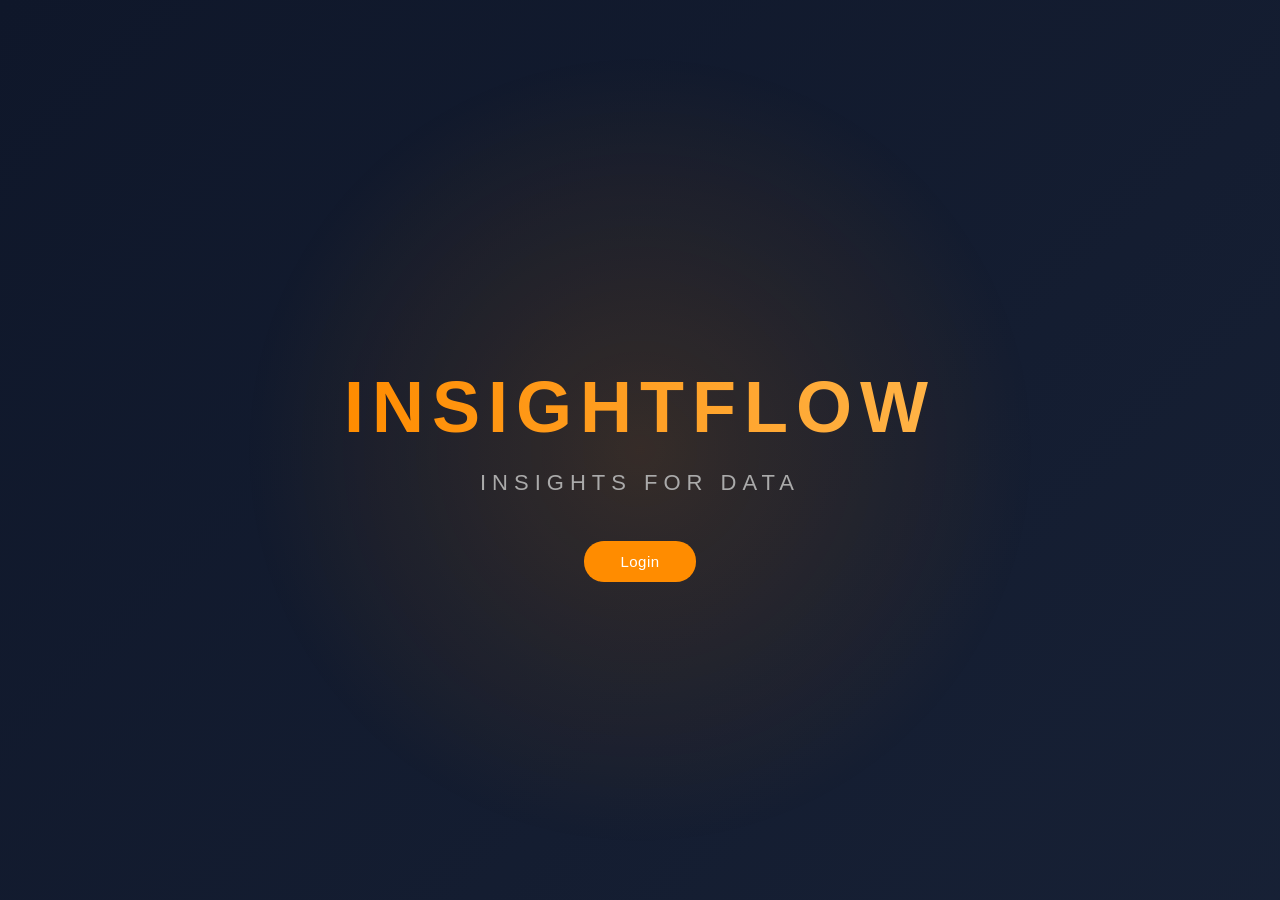
==== index.html @ 5448a699 "Intial InsightFlow project" ====
<!DOCTYPE html>
<html lang="en">

<head>
<meta charset="UTF-8">
<title>InsightFlow</title>
<link rel="stylesheet" href="style.css">
</head>

<body>

<!-- Background Logo -->
<div class="home">

<div class="text-section">

<h1 class="title">INSIGHTFLOW</h1>

<p class="tagline">INSIGHTS FOR DATA</p>
<button class="start-btn" onclick="goDashboard()">
Login
</button>

</div>

</div>

<script src="script.js"></script>

</body>
</html>
---- style.css ----
body{
margin:0;
font-family:Arial, Helvetica, sans-serif;
background:linear-gradient(135deg,#0f172a,#1f2a40,#0f172a);
background-size:400% 400%;
animation:bgMove 12s infinite;
color:white;
overflow-y:auto;
}


.container{
display:flex;
height:100vh;
}

.sidebar{
width:250px;
background:#1f2a40;
color:white;
padding:20px;
}

.sidebar h2{
text-align:center;
}

.sidebar ul{
list-style:none;
padding:0;
}

.sidebar ul li{
padding:10px;
margin:10px 0;
background:#2f3e5e;
cursor:pointer;
}

.sidebar ul li:hover{
background:#3f5278;
}

.main{
flex:1;
padding:30px;
overflow:auto;
}

.card{
background:white;
padding:20px;
margin-bottom:20px;
border-radius:10px;
box-shadow:0 2px 10px rgba(0,0,0,0.1);
}

button{
padding:10px 20px;
border:none;
background:#4CAF50;
color:white;
cursor:pointer;
border-radius:5px;
}

button:hover{
background:#45a049;
}

table{
width:100%;
border-collapse:collapse;
margin-top:10px;
}

table th, table td{
border:1px solid #ddd;
padding:8px;
}

.dark-mode{
background:#121212;
color:white;
}

.dark-mode .card{
background:#1e1e1e;
}

.dark-mode table{
color:white;
}
/* WELCOME PAGE */

.welcome-container{
height:100vh;
display:flex;
flex-direction:column;
justify-content:center;
align-items:center;
text-align:center;
background:linear-gradient(135deg,#4CAF50,#2196F3);
color:white;
}

.welcome-container h1{
font-size:50px;
margin-bottom:20px;
}

.welcome-container p{
font-size:20px;
margin-bottom:30px;
}
/* Landing Page */
body{
margin:0;
background:black;
font-family:Arial, Helvetica, sans-serif;
color:white;
overflow:hidden;
}

/* background logo */

.bg-logo{
position:fixed;
top:50%;
left:50%;
transform:translate(-50%,-50%);
width:700px;
height:700px;
background:url("logo.png") no-repeat center;
background-size:contain;
opacity:0.06;
z-index:0;
animation:floatLogo 12s infinite ease-in-out;
}

/* logo animation */

@keyframes floatLogo{

0%{ transform:translate(-50%,-50%) scale(1); }

50%{ transform:translate(-50%,-48%) scale(1.05); }

100%{ transform:translate(-50%,-50%) scale(1); }

}
/* center layout */
.home{
height:100vh;
display:flex;
justify-content:center;
align-items:center;
text-align:center;
position:relative;
z-index:2;
}
/* text animation when page loads */

.text-section{
animation:fadeIn 2s ease;
}

@keyframes fadeIn{

from{
opacity:0;
transform:translateY(30px);
}

to{
opacity:1;
transform:translateY(0);
}
}
/* title */
.title{
font-size:72px;
letter-spacing:8px;
background:linear-gradient(90deg,#ff8c00,#ffb347,#ff8c00);
background-size:200% auto;
-webkit-background-clip:text;
-webkit-text-fill-color:transparent;
animation:gradientMove 6s linear infinite;
margin-bottom:10px;
}

@keyframes gradientMove{
0%{
background-position:0% center;
}
100%{
background-position:200% center;
}
}
/* subtitle */
.tagline{
font-size:22px;
letter-spacing:6px;
color:#aaaaaa;
margin-bottom:10px;
}

/* author */

.author{
font-weight:300;
color:#cccccc;
margin-bottom:35px;
}

/* dashboard button */
.start-btn{
margin-top:35px;
padding:12px 36px;
font-size:15px;
font-weight:500;
background:#ff8c00;
color:white;
border:none;
border-radius:20px;
cursor:pointer;
transition:all 0.3s ease;
letter-spacing:0.5px;
}

/* hover */

.start-btn:hover{
background:#ffa733;
box-shadow:0 6px 18px rgba(255,140,0,0.4);
transform:translateY(-2px);
}

/* click */

.start-btn:active{
transform:translateY(0);
box-shadow:none;
}
/* click ripple animation */
body::before{
content:"";
position:fixed;
top:50%;
left:50%;
transform:translate(-50%,-50%);
width:800px;
height:800px;
background:radial-gradient(circle,rgba(255,140,0,0.15),transparent 70%);
z-index:0;
}
/* ACCOUNT PAGE */
/* dashboard page*/
/* KPI SECTION */

/* TOP BAR */
/* PAGE BACKGROUND */
/* PAGE BACKGROUND */

body{
margin:0;
font-family:Arial, Helvetica, sans-serif;
background:linear-gradient(135deg,#0f172a,#1f2a40,#0f172a);
background-size:400% 400%;
animation:bgMove 12s infinite;
color:white;

overflow-x:hidden; /* prevents sideways scroll */
overflow-y:auto;   /* page scroll only */
}

@keyframes bgMove{
0%{background-position:0% 50%;}
50%{background-position:100% 50%;}
100%{background-position:0% 50%;}
}


/* TOP BAR */

.topbar{
position:fixed;
top:0;
left:0;
width:100%;
height:60px;
display:flex;
justify-content:space-between;
align-items:center;
padding:0 50px;
background:#1f2a40;
z-index:1000;
box-sizing:border-box;
background:rgba(31,42,64,0.9);
backdrop-filter:blur(10px);
}
.logo{
font-size:24px;
font-weight:bold;
letter-spacing:2px;
background:linear-gradient(90deg,#ff8c00,#ffb347,#ff8c00);
background-size:200% auto;
-webkit-background-clip:text;
-webkit-text-fill-color:transparent;
animation:logoGlow 6s linear infinite;
}
@keyframes logoGlow{
0%{
background-position:0% center;
}
100%{
background-position:200% center;
}
}
.nav-links{
display:flex;
gap:25px;
align-items:center;
}

.nav-links span{
font-size:16px;
cursor:pointer;
letter-spacing:1px;

/* same theme as InsightFlow */

background:linear-gradient(90deg,#ff8c00,#ffb347,#ff8c00);
background-size:200% auto;

-webkit-background-clip:text;
-webkit-text-fill-color:transparent;

transition:0.3s;
}
.nav-links span:hover{
animation:logoGlow 4s linear infinite;
transform:scale(1.05);
}
.nav-links span{
padding:5px 10px;
}
/* DASHBOARD */

.dashboard{
width:90%;
max-width:1200px;
margin:auto;
padding-top:120px;
}

.dashboard h1{
margin-bottom:30px;
}

.preview-section{
display:none;
margin-top:40px;
margin-bottom:40px;
text-align:left;
}
/* UPLOAD BOX */

.upload-box{
display:flex;
justify-content:center;
align-items:center;
gap:20px;
margin-bottom:40px;
}
.upload-box,
.table-container{
width:100%;
box-sizing:border-box;
background:rgba(255,255,255,0.08);
backdrop-filter:blur(10px);
padding:30px;
border-radius:12px;
box-shadow:0 8px 30px rgba(0,0,0,0.4);
}
.upload-box input{
margin:15px 0;
}

.upload-box button{
background:#ff8c00;
color:white;
border:none;
padding:10px 25px;
border-radius:6px;
cursor:pointer;
}

.upload-box button:hover{
background:#ffa733;
}
.upload-box input{
display:none;
}

.upload-label{
background:#2f3e5e;
padding:10px 20px;
border-radius:6px;
cursor:pointer;
margin-right:15px;
display:inline-block;
}

.upload-label:hover{
background:#3f5278;
}


/* KPI CARDS */
.kpi-container{
display:flex;
justify-content:center;
gap:25px;
margin-top:40px;
flex-wrap:wrap;
}
.kpi-container{
display:none;
}
.kpi-card{
flex:1;
min-width:200px;
max-width:250px;
background:rgba(255,255,255,0.08);
backdrop-filter:blur(10px);
padding:25px;
border-radius:12px;
box-shadow:0 8px 30px rgba(0,0,0,0.4);
text-align:center;
}

.kpi-card h3{
color:#ddd;
margin-bottom:10px;
}

.kpi-card p{
font-size:32px;
font-weight:bold;
color:#ff8c00;
}
.kpi-card p{
font-size:28px;
font-weight:bold;
color:#ff8c00;
transition:0.3s;
}
.dataset-card p{
margin:5px 0;
}
.dataset-card{
overflow:hidden;
text-overflow:ellipsis;
}
#fileName{
font-size:14px;   /* same size as other KPI values */
font-weight:600;
color:#ff8c00;
word-break:break-word;
}

.dataset-meta{
font-size:14px;   /* smaller text */
color:#bbb;
font-weight:500;
}
/* Fix dataset KPI text */

.dataset-card #fileName{
font-size:14px;
font-weight:500;
color:#ff8c00;
}

.dataset-card .dataset-meta{
font-size:13px;
font-weight:500;
color:#ff8c00;
}

/* DATASET PREVIEW */
.preview-section{
display:none;
}
.preview-section{
margin-top:40px;
margin-bottom:40px;
text-align:left;
}

.preview-section h2{
margin-bottom:15px;
color:white;
}
.table-container{
width:100%;
background:rgba(255,255,255,0.08);
padding:20px;
border-radius:12px;
box-shadow:0 8px 30px rgba(0,0,0,0.4);
overflow:hidden; /* removes scroll */
}
table{
width:100%;
border-collapse:collapse;
table-layout:fixed;
}
td, th{
overflow:hidden;
text-overflow:ellipsis;
white-space:nowrap;
}

table th{
background:#1f2a40;
color:white;
padding:12px;
word-wrap:break-word;
}

table td{
border:1px solid rgba(255,255,255,0.2);
padding:10px;
word-wrap:break-word;
overflow-wrap:break-word;
}
.pagination{
margin-top:20px;
display:flex;
justify-content:center;
gap:20px;
align-items:center;
}

.pagination button{
background:#ff8c00;
border:none;
padding:8px 18px;
border-radius:6px;
cursor:pointer;
color:white;
}

.pagination button:hover{
background:#ffa733;
}
.preview-section{
display:none;
}
.data-overview{
margin-top:40px;
}

.data-overview h2{
margin-bottom:20px;
}

.kpi-container{
display:flex;
flex-wrap:wrap;
gap:20px;
}

.kpi-card{
flex:1;
min-width:180px;
background:rgba(255,255,255,0.08);
backdrop-filter:blur(10px);
padding:25px;
border-radius:12px;
box-shadow:0 8px 30px rgba(0,0,0,0.4);
text-align:center;
}

.kpi-card h3{
color:#ddd;
margin-bottom:10px;
}

.kpi-card p{
font-size:30px;
font-weight:bold;
color:#ff8c00;
}
/* LOGIN PAGE */


/* Page background */

/* Background */

body{
margin:0;
height:100vh;
display:flex;
justify-content:center;
align-items:center;
font-family:Arial, Helvetica, sans-serif;
background:linear-gradient(135deg,#0f172a,#1f2a40,#0f172a);
background-size:400% 400%;
animation:bgMove 12s infinite;
}

/* Background animation */

@keyframes bgMove{
0%{background-position:0% 50%;}
50%{background-position:100% 50%;}
100%{background-position:0% 50%;}
}

/* Login card */

.login-container{
background:rgba(255,255,255,0.08);
backdrop-filter:blur(15px);
padding:35px;
width:320px;
border-radius:15px;
box-shadow:0 15px 40px rgba(0,0,0,0.5);
text-align:center;
color:white;
}

/* Inputs + Button same size */

.login-container input,
#mainButton{
width:100%;
height:40px;
margin-top:10px;
padding:0 12px;
border-radius:6px;
font-size:14px;
box-sizing:border-box;
}

/* Inputs */

.login-container input{
border:none;
background:rgba(255,255,255,0.15);
color:white;
outline:none;
transition:0.3s;
}

.login-container input:focus{
box-shadow:0 0 8px rgba(255,140,0,0.6);
}

/* Main button */

#mainButton{
border:none;
cursor:pointer;
transition:0.3s;
}

/* Login button color */

.login-btn{
background:#ff8c00;
color:white;
}

.login-btn:hover{
background:#ffa733;
}

/* Register button color */

.register-btn{
background:#2f3e5e;
color:white;
}

.register-btn:hover{
background:#3f5278;
}

/* Toggle text */

#toggleText{
margin-top:15px;
font-size:14px;
}

#toggleText span{
color:#ff8c00;
cursor:pointer;
font-weight:600;
}
/* Prevent background layers from blocking clicks */
body::before,
body::after{
pointer-events:none;
}

/* Ensure login container stays on top */
.login-container{
position:relative;
z-index:10;
}

/* Ensure inputs and buttons are clickable */
.login-container input,
.login-container button{
position:relative;
z-index:11;
pointer-events:auto;
}
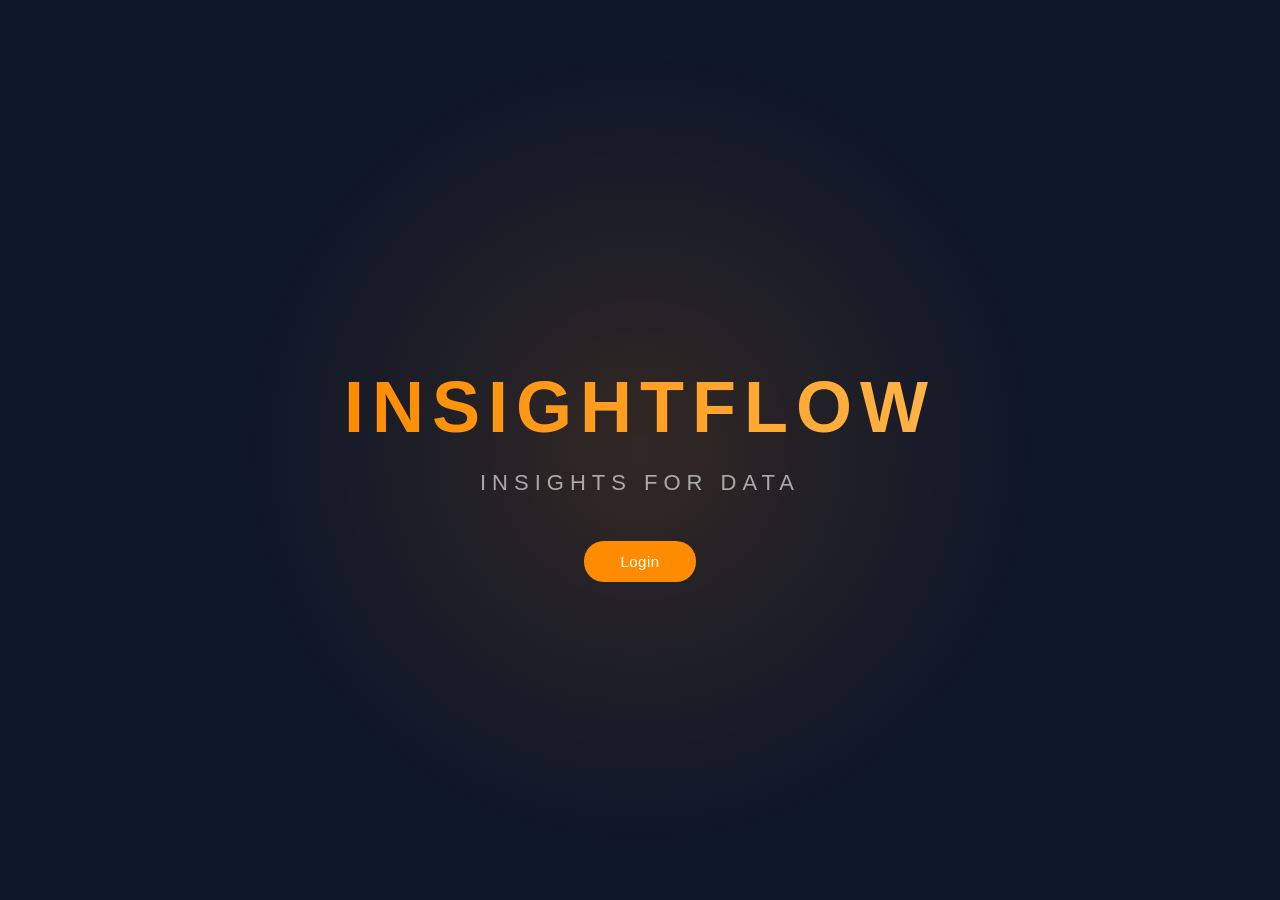
==== commit 96fd8a5b: "Add files via upload" ====
--- a/index.html
+++ b/index.html
@@ -1,31 +1,31 @@
-<!DOCTYPE html>
-<html lang="en">
-
-<head>
-<meta charset="UTF-8">
-<title>InsightFlow</title>
-<link rel="stylesheet" href="style.css">
-</head>
-
-<body>
-
-<!-- Background Logo -->
-<div class="home">
-
-<div class="text-section">
-
-<h1 class="title">INSIGHTFLOW</h1>
-
-<p class="tagline">INSIGHTS FOR DATA</p>
-<button class="start-btn" onclick="goDashboard()">
-Login
-</button>
-
-</div>
-
-</div>
-
-<script src="script.js"></script>
-
-</body>
+<!DOCTYPE html>
+<html lang="en">
+
+<head>
+<meta charset="UTF-8">
+<title>InsightFlow</title>
+<link rel="stylesheet" href="style.css">
+</head>
+
+<body>
+
+<!-- Background Logo -->
+<div class="home">
+
+<div class="text-section">
+
+<h1 class="title">INSIGHTFLOW</h1>
+
+<p class="tagline">INSIGHTS FOR DATA</p>
+<button class="start-btn" onclick="goDashboard()">
+Login
+</button>
+
+</div>
+
+</div>
+
+<script src="script.js"></script>
+
+</body>
 </html>
--- a/style.css
+++ b/style.css
@@ -1,723 +1,1445 @@
-body{
-margin:0;
-font-family:Arial, Helvetica, sans-serif;
-background:linear-gradient(135deg,#0f172a,#1f2a40,#0f172a);
-background-size:400% 400%;
-animation:bgMove 12s infinite;
-color:white;
-overflow-y:auto;
-}
-
-
-.container{
-display:flex;
-height:100vh;
-}
-
-.sidebar{
-width:250px;
-background:#1f2a40;
-color:white;
-padding:20px;
-}
-
-.sidebar h2{
-text-align:center;
-}
-
-.sidebar ul{
-list-style:none;
-padding:0;
-}
-
-.sidebar ul li{
-padding:10px;
-margin:10px 0;
-background:#2f3e5e;
-cursor:pointer;
-}
-
-.sidebar ul li:hover{
-background:#3f5278;
-}
-
-.main{
-flex:1;
-padding:30px;
-overflow:auto;
-}
-
-.card{
-background:white;
-padding:20px;
-margin-bottom:20px;
-border-radius:10px;
-box-shadow:0 2px 10px rgba(0,0,0,0.1);
-}
-
-button{
-padding:10px 20px;
-border:none;
-background:#4CAF50;
-color:white;
-cursor:pointer;
-border-radius:5px;
-}
-
-button:hover{
-background:#45a049;
-}
-
-table{
-width:100%;
-border-collapse:collapse;
-margin-top:10px;
-}
-
-table th, table td{
-border:1px solid #ddd;
-padding:8px;
-}
-
-.dark-mode{
-background:#121212;
-color:white;
-}
-
-.dark-mode .card{
-background:#1e1e1e;
-}
-
-.dark-mode table{
-color:white;
-}
-/* WELCOME PAGE */
-
-.welcome-container{
-height:100vh;
-display:flex;
-flex-direction:column;
-justify-content:center;
-align-items:center;
-text-align:center;
-background:linear-gradient(135deg,#4CAF50,#2196F3);
-color:white;
-}
-
-.welcome-container h1{
-font-size:50px;
-margin-bottom:20px;
-}
-
-.welcome-container p{
-font-size:20px;
-margin-bottom:30px;
-}
-/* Landing Page */
-body{
-margin:0;
-background:black;
-font-family:Arial, Helvetica, sans-serif;
-color:white;
-overflow:hidden;
-}
-
-/* background logo */
-
-.bg-logo{
-position:fixed;
-top:50%;
-left:50%;
-transform:translate(-50%,-50%);
-width:700px;
-height:700px;
-background:url("logo.png") no-repeat center;
-background-size:contain;
-opacity:0.06;
-z-index:0;
-animation:floatLogo 12s infinite ease-in-out;
-}
-
-/* logo animation */
-
-@keyframes floatLogo{
-
-0%{ transform:translate(-50%,-50%) scale(1); }
-
-50%{ transform:translate(-50%,-48%) scale(1.05); }
-
-100%{ transform:translate(-50%,-50%) scale(1); }
-
-}
-/* center layout */
-.home{
-height:100vh;
-display:flex;
-justify-content:center;
-align-items:center;
-text-align:center;
-position:relative;
-z-index:2;
-}
-/* text animation when page loads */
-
-.text-section{
-animation:fadeIn 2s ease;
-}
-
-@keyframes fadeIn{
-
-from{
-opacity:0;
-transform:translateY(30px);
-}
-
-to{
-opacity:1;
-transform:translateY(0);
-}
-}
-/* title */
-.title{
-font-size:72px;
-letter-spacing:8px;
-background:linear-gradient(90deg,#ff8c00,#ffb347,#ff8c00);
-background-size:200% auto;
--webkit-background-clip:text;
--webkit-text-fill-color:transparent;
-animation:gradientMove 6s linear infinite;
-margin-bottom:10px;
-}
-
-@keyframes gradientMove{
-0%{
-background-position:0% center;
-}
-100%{
-background-position:200% center;
-}
-}
-/* subtitle */
-.tagline{
-font-size:22px;
-letter-spacing:6px;
-color:#aaaaaa;
-margin-bottom:10px;
-}
-
-/* author */
-
-.author{
-font-weight:300;
-color:#cccccc;
-margin-bottom:35px;
-}
-
-/* dashboard button */
-.start-btn{
-margin-top:35px;
-padding:12px 36px;
-font-size:15px;
-font-weight:500;
-background:#ff8c00;
-color:white;
-border:none;
-border-radius:20px;
-cursor:pointer;
-transition:all 0.3s ease;
-letter-spacing:0.5px;
-}
-
-/* hover */
-
-.start-btn:hover{
-background:#ffa733;
-box-shadow:0 6px 18px rgba(255,140,0,0.4);
-transform:translateY(-2px);
-}
-
-/* click */
-
-.start-btn:active{
-transform:translateY(0);
-box-shadow:none;
-}
-/* click ripple animation */
-body::before{
-content:"";
-position:fixed;
-top:50%;
-left:50%;
-transform:translate(-50%,-50%);
-width:800px;
-height:800px;
-background:radial-gradient(circle,rgba(255,140,0,0.15),transparent 70%);
-z-index:0;
-}
-/* ACCOUNT PAGE */
-/* dashboard page*/
-/* KPI SECTION */
-
-/* TOP BAR */
-/* PAGE BACKGROUND */
-/* PAGE BACKGROUND */
-
-body{
-margin:0;
-font-family:Arial, Helvetica, sans-serif;
-background:linear-gradient(135deg,#0f172a,#1f2a40,#0f172a);
-background-size:400% 400%;
-animation:bgMove 12s infinite;
-color:white;
-
-overflow-x:hidden; /* prevents sideways scroll */
-overflow-y:auto;   /* page scroll only */
-}
-
-@keyframes bgMove{
-0%{background-position:0% 50%;}
-50%{background-position:100% 50%;}
-100%{background-position:0% 50%;}
-}
-
-
-/* TOP BAR */
-
-.topbar{
-position:fixed;
-top:0;
-left:0;
-width:100%;
-height:60px;
-display:flex;
-justify-content:space-between;
-align-items:center;
-padding:0 50px;
-background:#1f2a40;
-z-index:1000;
-box-sizing:border-box;
-background:rgba(31,42,64,0.9);
-backdrop-filter:blur(10px);
-}
-.logo{
-font-size:24px;
-font-weight:bold;
-letter-spacing:2px;
-background:linear-gradient(90deg,#ff8c00,#ffb347,#ff8c00);
-background-size:200% auto;
--webkit-background-clip:text;
--webkit-text-fill-color:transparent;
-animation:logoGlow 6s linear infinite;
-}
-@keyframes logoGlow{
-0%{
-background-position:0% center;
-}
-100%{
-background-position:200% center;
-}
-}
-.nav-links{
-display:flex;
-gap:25px;
-align-items:center;
-}
-
-.nav-links span{
-font-size:16px;
-cursor:pointer;
-letter-spacing:1px;
-
-/* same theme as InsightFlow */
-
-background:linear-gradient(90deg,#ff8c00,#ffb347,#ff8c00);
-background-size:200% auto;
-
--webkit-background-clip:text;
--webkit-text-fill-color:transparent;
-
-transition:0.3s;
-}
-.nav-links span:hover{
-animation:logoGlow 4s linear infinite;
-transform:scale(1.05);
-}
-.nav-links span{
-padding:5px 10px;
-}
-/* DASHBOARD */
-
-.dashboard{
-width:90%;
-max-width:1200px;
-margin:auto;
-padding-top:120px;
-}
-
-.dashboard h1{
-margin-bottom:30px;
-}
-
-.preview-section{
-display:none;
-margin-top:40px;
-margin-bottom:40px;
-text-align:left;
-}
-/* UPLOAD BOX */
-
-.upload-box{
-display:flex;
-justify-content:center;
-align-items:center;
-gap:20px;
-margin-bottom:40px;
-}
-.upload-box,
-.table-container{
-width:100%;
-box-sizing:border-box;
-background:rgba(255,255,255,0.08);
-backdrop-filter:blur(10px);
-padding:30px;
-border-radius:12px;
-box-shadow:0 8px 30px rgba(0,0,0,0.4);
-}
-.upload-box input{
-margin:15px 0;
-}
-
-.upload-box button{
-background:#ff8c00;
-color:white;
-border:none;
-padding:10px 25px;
-border-radius:6px;
-cursor:pointer;
-}
-
-.upload-box button:hover{
-background:#ffa733;
-}
-.upload-box input{
-display:none;
-}
-
-.upload-label{
-background:#2f3e5e;
-padding:10px 20px;
-border-radius:6px;
-cursor:pointer;
-margin-right:15px;
-display:inline-block;
-}
-
-.upload-label:hover{
-background:#3f5278;
-}
-
-
-/* KPI CARDS */
-.kpi-container{
-display:flex;
-justify-content:center;
-gap:25px;
-margin-top:40px;
-flex-wrap:wrap;
-}
-.kpi-container{
-display:none;
-}
-.kpi-card{
-flex:1;
-min-width:200px;
-max-width:250px;
-background:rgba(255,255,255,0.08);
-backdrop-filter:blur(10px);
-padding:25px;
-border-radius:12px;
-box-shadow:0 8px 30px rgba(0,0,0,0.4);
-text-align:center;
-}
-
-.kpi-card h3{
-color:#ddd;
-margin-bottom:10px;
-}
-
-.kpi-card p{
-font-size:32px;
-font-weight:bold;
-color:#ff8c00;
-}
-.kpi-card p{
-font-size:28px;
-font-weight:bold;
-color:#ff8c00;
-transition:0.3s;
-}
-.dataset-card p{
-margin:5px 0;
-}
-.dataset-card{
-overflow:hidden;
-text-overflow:ellipsis;
-}
-#fileName{
-font-size:14px;   /* same size as other KPI values */
-font-weight:600;
-color:#ff8c00;
-word-break:break-word;
-}
-
-.dataset-meta{
-font-size:14px;   /* smaller text */
-color:#bbb;
-font-weight:500;
-}
-/* Fix dataset KPI text */
-
-.dataset-card #fileName{
-font-size:14px;
-font-weight:500;
-color:#ff8c00;
-}
-
-.dataset-card .dataset-meta{
-font-size:13px;
-font-weight:500;
-color:#ff8c00;
-}
-
-/* DATASET PREVIEW */
-.preview-section{
-display:none;
-}
-.preview-section{
-margin-top:40px;
-margin-bottom:40px;
-text-align:left;
-}
-
-.preview-section h2{
-margin-bottom:15px;
-color:white;
-}
-.table-container{
-width:100%;
-background:rgba(255,255,255,0.08);
-padding:20px;
-border-radius:12px;
-box-shadow:0 8px 30px rgba(0,0,0,0.4);
-overflow:hidden; /* removes scroll */
-}
-table{
-width:100%;
-border-collapse:collapse;
-table-layout:fixed;
-}
-td, th{
-overflow:hidden;
-text-overflow:ellipsis;
-white-space:nowrap;
-}
-
-table th{
-background:#1f2a40;
-color:white;
-padding:12px;
-word-wrap:break-word;
-}
-
-table td{
-border:1px solid rgba(255,255,255,0.2);
-padding:10px;
-word-wrap:break-word;
-overflow-wrap:break-word;
-}
-.pagination{
-margin-top:20px;
-display:flex;
-justify-content:center;
-gap:20px;
-align-items:center;
-}
-
-.pagination button{
-background:#ff8c00;
-border:none;
-padding:8px 18px;
-border-radius:6px;
-cursor:pointer;
-color:white;
-}
-
-.pagination button:hover{
-background:#ffa733;
-}
-.preview-section{
-display:none;
-}
-.data-overview{
-margin-top:40px;
-}
-
-.data-overview h2{
-margin-bottom:20px;
-}
-
-.kpi-container{
-display:flex;
-flex-wrap:wrap;
-gap:20px;
-}
-
-.kpi-card{
-flex:1;
-min-width:180px;
-background:rgba(255,255,255,0.08);
-backdrop-filter:blur(10px);
-padding:25px;
-border-radius:12px;
-box-shadow:0 8px 30px rgba(0,0,0,0.4);
-text-align:center;
-}
-
-.kpi-card h3{
-color:#ddd;
-margin-bottom:10px;
-}
-
-.kpi-card p{
-font-size:30px;
-font-weight:bold;
-color:#ff8c00;
-}
-/* LOGIN PAGE */
-
-
-/* Page background */
-
-/* Background */
-
-body{
-margin:0;
-height:100vh;
-display:flex;
-justify-content:center;
-align-items:center;
-font-family:Arial, Helvetica, sans-serif;
-background:linear-gradient(135deg,#0f172a,#1f2a40,#0f172a);
-background-size:400% 400%;
-animation:bgMove 12s infinite;
-}
-
-/* Background animation */
-
-@keyframes bgMove{
-0%{background-position:0% 50%;}
-50%{background-position:100% 50%;}
-100%{background-position:0% 50%;}
-}
-
-/* Login card */
-
-.login-container{
-background:rgba(255,255,255,0.08);
-backdrop-filter:blur(15px);
-padding:35px;
-width:320px;
-border-radius:15px;
-box-shadow:0 15px 40px rgba(0,0,0,0.5);
-text-align:center;
-color:white;
-}
-
-/* Inputs + Button same size */
-
-.login-container input,
-#mainButton{
-width:100%;
-height:40px;
-margin-top:10px;
-padding:0 12px;
-border-radius:6px;
-font-size:14px;
-box-sizing:border-box;
-}
-
-/* Inputs */
-
-.login-container input{
-border:none;
-background:rgba(255,255,255,0.15);
-color:white;
-outline:none;
-transition:0.3s;
-}
-
-.login-container input:focus{
-box-shadow:0 0 8px rgba(255,140,0,0.6);
-}
-
-/* Main button */
-
-#mainButton{
-border:none;
-cursor:pointer;
-transition:0.3s;
-}
-
-/* Login button color */
-
-.login-btn{
-background:#ff8c00;
-color:white;
-}
-
-.login-btn:hover{
-background:#ffa733;
-}
-
-/* Register button color */
-
-.register-btn{
-background:#2f3e5e;
-color:white;
-}
-
-.register-btn:hover{
-background:#3f5278;
-}
-
-/* Toggle text */
-
-#toggleText{
-margin-top:15px;
-font-size:14px;
-}
-
-#toggleText span{
-color:#ff8c00;
-cursor:pointer;
-font-weight:600;
-}
-/* Prevent background layers from blocking clicks */
-body::before,
-body::after{
-pointer-events:none;
-}
-
-/* Ensure login container stays on top */
-.login-container{
-position:relative;
-z-index:10;
-}
-
-/* Ensure inputs and buttons are clickable */
-.login-container input,
-.login-container button{
-position:relative;
-z-index:11;
-pointer-events:auto;
-}
+body{
+margin:0;
+font-family:Arial, Helvetica, sans-serif;
+background:linear-gradient(135deg,#0f172a,#1f2a40,#0f172a);
+background-size:400% 400%;
+animation:bgMove 12s infinite;
+color:white;
+overflow-y:auto;
+}
+
+
+.container{
+display:flex;
+height:100vh;
+}
+
+.sidebar{
+width:250px;
+background:#1f2a40;
+color:white;
+padding:20px;
+}
+
+.sidebar h2{
+text-align:center;
+}
+
+.sidebar ul{
+list-style:none;
+padding:0;
+}
+
+.sidebar ul li{
+padding:10px;
+margin:10px 0;
+background:#2f3e5e;
+cursor:pointer;
+}
+
+.sidebar ul li:hover{
+background:#3f5278;
+}
+
+.main{
+flex:1;
+padding:30px;
+overflow:auto;
+}
+
+.card{
+background:white;
+padding:20px;
+margin-bottom:20px;
+border-radius:10px;
+box-shadow:0 2px 10px rgba(0,0,0,0.1);
+}
+
+button{
+padding:10px 20px;
+border:none;
+background:#4CAF50;
+color:white;
+cursor:pointer;
+border-radius:5px;
+}
+
+button:hover{
+background:#45a049;
+}
+
+table{
+width:100%;
+border-collapse:collapse;
+margin-top:10px;
+}
+
+table th, table td{
+border:1px solid #ddd;
+padding:8px;
+}
+
+.dark-mode{
+background:#121212;
+color:white;
+}
+
+.dark-mode .card{
+background:#1e1e1e;
+}
+
+.dark-mode table{
+color:white;
+}
+/* WELCOME PAGE */
+
+.welcome-container{
+height:100vh;
+display:flex;
+flex-direction:column;
+justify-content:center;
+align-items:center;
+text-align:center;
+background:linear-gradient(135deg,#4CAF50,#2196F3);
+color:white;
+}
+
+.welcome-container h1{
+font-size:50px;
+margin-bottom:20px;
+}
+
+.welcome-container p{
+font-size:20px;
+margin-bottom:30px;
+}
+/* Landing Page */
+body{
+margin:0;
+background:black;
+font-family:Arial, Helvetica, sans-serif;
+color:white;
+overflow:hidden;
+}
+
+/* background logo */
+
+.bg-logo{
+position:fixed;
+top:50%;
+left:50%;
+transform:translate(-50%,-50%);
+width:700px;
+height:700px;
+background:url("logo.png") no-repeat center;
+background-size:contain;
+opacity:0.06;
+z-index:0;
+animation:floatLogo 12s infinite ease-in-out;
+}
+
+/* logo animation */
+
+@keyframes floatLogo{
+
+0%{ transform:translate(-50%,-50%) scale(1); }
+
+50%{ transform:translate(-50%,-48%) scale(1.05); }
+
+100%{ transform:translate(-50%,-50%) scale(1); }
+
+}
+/* center layout */
+.home{
+height:100vh;
+display:flex;
+justify-content:center;
+align-items:center;
+text-align:center;
+position:relative;
+z-index:2;
+}
+/* text animation when page loads */
+
+.text-section{
+animation:fadeIn 2s ease;
+}
+
+@keyframes fadeIn{
+
+from{
+opacity:0;
+transform:translateY(30px);
+}
+
+to{
+opacity:1;
+transform:translateY(0);
+}
+}
+/* title */
+.title{
+font-size:72px;
+letter-spacing:8px;
+background:linear-gradient(90deg,#ff8c00,#ffb347,#ff8c00);
+background-size:200% auto;
+-webkit-background-clip:text;
+-webkit-text-fill-color:transparent;
+animation:gradientMove 6s linear infinite;
+margin-bottom:10px;
+}
+
+@keyframes gradientMove{
+0%{
+background-position:0% center;
+}
+100%{
+background-position:200% center;
+}
+}
+/* subtitle */
+.tagline{
+font-size:22px;
+letter-spacing:6px;
+color:#aaaaaa;
+margin-bottom:10px;
+}
+
+/* author */
+
+.author{
+font-weight:300;
+color:#cccccc;
+margin-bottom:35px;
+}
+
+/* dashboard button */
+.start-btn{
+margin-top:35px;
+padding:12px 36px;
+font-size:15px;
+font-weight:500;
+background:#ff8c00;
+color:white;
+border:none;
+border-radius:20px;
+cursor:pointer;
+transition:all 0.3s ease;
+letter-spacing:0.5px;
+}
+
+/* hover */
+
+.start-btn:hover{
+background:#ffa733;
+box-shadow:0 6px 18px rgba(255,140,0,0.4);
+transform:translateY(-2px);
+}
+
+/* click */
+
+.start-btn:active{
+transform:translateY(0);
+box-shadow:none;
+}
+/* click ripple animation */
+body::before{
+content:"";
+position:fixed;
+top:50%;
+left:50%;
+transform:translate(-50%,-50%);
+width:800px;
+height:800px;
+background:radial-gradient(circle,rgba(255,140,0,0.15),transparent 70%);
+z-index:0;
+}
+/* ACCOUNT PAGE */
+/* dashboard page*/
+/* KPI SECTION */
+
+/* TOP BAR */
+/* PAGE BACKGROUND */
+/* PAGE BACKGROUND */
+
+body{
+margin:0;
+font-family:Arial, Helvetica, sans-serif;
+background:linear-gradient(135deg,#0f172a,#1f2a40,#0f172a);
+background-size:400% 400%;
+animation:bgMove 12s infinite;
+color:white;
+
+overflow-x:hidden; /* prevents sideways scroll */
+overflow-y:auto;   /* page scroll only */
+}
+
+@keyframes bgMove{
+0%{background-position:0% 50%;}
+50%{background-position:100% 50%;}
+100%{background-position:0% 50%;}
+}
+
+
+/* TOP BAR */
+
+.topbar{
+position:fixed;
+top:0;
+left:0;
+width:100%;
+height:60px;
+display:flex;
+justify-content:space-between;
+align-items:center;
+padding:0 50px;
+background:#1f2a40;
+z-index:1000;
+box-sizing:border-box;
+background:rgba(31,42,64,0.9);
+will-change: transform;
+}
+.logo{
+font-size:24px;
+font-weight:bold;
+letter-spacing:2px;
+background:linear-gradient(90deg,#ff8c00,#ffb347,#ff8c00);
+background-size:200% auto;
+-webkit-background-clip:text;
+-webkit-text-fill-color:transparent;
+animation:logoGlow 6s linear infinite;
+}
+@keyframes logoGlow{
+0%{
+background-position:0% center;
+}
+100%{
+background-position:200% center;
+}
+}
+.nav-links{
+display:flex;
+gap:25px;
+align-items:center;
+}
+
+.nav-links span{
+font-size:16px;
+cursor:pointer;
+letter-spacing:1px;
+
+/* same theme as InsightFlow */
+
+background:linear-gradient(90deg,#ff8c00,#ffb347,#ff8c00);
+background-size:200% auto;
+
+-webkit-background-clip:text;
+-webkit-text-fill-color:transparent;
+
+transition:0.3s;
+}
+.nav-links span:hover{
+animation:logoGlow 4s linear infinite;
+transform:scale(1.05);
+}
+.nav-links span{
+padding:5px 10px;
+}
+/* DASHBOARD */
+
+.dashboard{
+width:90%;
+max-width:1200px;
+margin:auto;
+padding-top:120px;
+}
+
+.dashboard h1{
+margin-bottom:30px;
+}
+
+.preview-section{
+display:none;
+margin-top:40px;
+margin-bottom:40px;
+text-align:left;
+}
+/* UPLOAD BOX */
+
+.upload-box{
+display:flex;
+justify-content:center;
+align-items:center;
+gap:20px;
+margin-bottom:40px;
+}
+.upload-box,
+.table-container{
+width:100%;
+box-sizing:border-box;
+background:rgba(255,255,255,0.08);
+will-change: transform;
+padding:30px;
+border-radius:12px;
+box-shadow:0 8px 30px rgba(0,0,0,0.4);
+}
+.upload-box input{
+margin:15px 0;
+}
+
+.upload-box button{
+background:#ff8c00;
+color:white;
+border:none;
+padding:10px 25px;
+border-radius:6px;
+cursor:pointer;
+}
+
+.upload-box button:hover{
+background:#ffa733;
+}
+.upload-box input{
+display:none;
+}
+
+.upload-label{
+background:#2f3e5e;
+padding:10px 20px;
+border-radius:6px;
+cursor:pointer;
+margin-right:15px;
+display:inline-block;
+}
+
+.upload-label:hover{
+background:#3f5278;
+}
+
+
+/* KPI CARDS */
+.kpi-container{
+display:flex;
+justify-content:center;
+gap:25px;
+margin-top:40px;
+flex-wrap:wrap;
+}
+.kpi-container{
+display:none;
+}
+.kpi-card{
+flex:1;
+min-width:200px;
+max-width:250px;
+background:rgba(255,255,255,0.08);
+will-change: transform;
+padding:25px;
+border-radius:12px;
+box-shadow:0 8px 30px rgba(0,0,0,0.4);
+text-align:center;
+}
+
+.kpi-card h3{
+color:#ddd;
+margin-bottom:10px;
+}
+
+.kpi-card p{
+font-size:32px;
+font-weight:bold;
+color:#ff8c00;
+}
+.kpi-card p{
+font-size:28px;
+font-weight:bold;
+color:#ff8c00;
+transition:0.3s;
+}
+.dataset-card p{
+margin:5px 0;
+}
+.dataset-card{
+overflow:hidden;
+text-overflow:ellipsis;
+}
+#fileName{
+font-size:14px;   /* same size as other KPI values */
+font-weight:600;
+color:#ff8c00;
+word-break:break-word;
+}
+
+.dataset-meta{
+font-size:14px;   /* smaller text */
+color:#bbb;
+font-weight:500;
+}
+/* Fix dataset KPI text */
+
+.dataset-card #fileName{
+font-size:14px;
+font-weight:500;
+color:#ff8c00;
+}
+
+.dataset-card .dataset-meta{
+font-size:13px;
+font-weight:500;
+color:#ff8c00;
+}
+
+/* DATASET PREVIEW */
+.preview-section{
+display:none;
+}
+.preview-section{
+margin-top:40px;
+margin-bottom:40px;
+text-align:left;
+}
+
+.preview-section h2{
+margin-bottom:15px;
+color:white;
+}
+.table-container{
+width:100%;
+background:rgba(255,255,255,0.08);
+padding:20px;
+border-radius:12px;
+box-shadow:0 8px 30px rgba(0,0,0,0.4);
+overflow:hidden; /* removes scroll */
+}
+table{
+width:100%;
+border-collapse:collapse;
+table-layout:fixed;
+}
+td, th{
+overflow:hidden;
+text-overflow:ellipsis;
+white-space:nowrap;
+}
+
+table th{
+background:#1f2a40;
+color:white;
+padding:12px;
+word-wrap:break-word;
+}
+
+table td{
+border:1px solid rgba(255,255,255,0.2);
+padding:10px;
+word-wrap:break-word;
+overflow-wrap:break-word;
+}
+.pagination{
+margin-top:20px;
+display:flex;
+justify-content:center;
+gap:20px;
+align-items:center;
+}
+
+.pagination button{
+background:#ff8c00;
+border:none;
+padding:8px 18px;
+border-radius:6px;
+cursor:pointer;
+color:white;
+}
+
+.pagination button:hover{
+background:#ffa733;
+}
+.preview-section{
+display:none;
+}
+.data-overview{
+margin-top:40px;
+}
+
+.data-overview h2{
+margin-bottom:20px;
+}
+
+.kpi-container{
+display:flex;
+flex-wrap:wrap;
+gap:20px;
+}
+
+.kpi-card{
+flex:1;
+min-width:180px;
+background:rgba(255,255,255,0.08);
+will-change: transform;
+padding:25px;
+border-radius:12px;
+box-shadow:0 8px 30px rgba(0,0,0,0.4);
+text-align:center;
+}
+
+.kpi-card h3{
+color:#ddd;
+margin-bottom:10px;
+}
+
+.kpi-card p{
+font-size:30px;
+font-weight:bold;
+color:#ff8c00;
+}
+/* LOGIN PAGE */
+
+
+/* Page background */
+
+/* Background */
+
+body{
+margin:0;
+height:100vh;
+display:flex;
+justify-content:center;
+align-items:center;
+font-family:Arial, Helvetica, sans-serif;
+background:linear-gradient(135deg,#0f172a,#1f2a40,#0f172a);
+background-size:400% 400%;
+animation:bgMove 12s infinite;
+}
+
+/* Background animation */
+
+@keyframes bgMove{
+0%{background-position:0% 50%;}
+50%{background-position:100% 50%;}
+100%{background-position:0% 50%;}
+}
+
+/* Login card */
+
+.login-container{
+background:rgba(255,255,255,0.08);
+will-change: transform;
+padding:35px;
+width:320px;
+border-radius:15px;
+box-shadow:0 15px 40px rgba(0,0,0,0.5);
+text-align:center;
+color:white;
+}
+
+/* Inputs + Button same size */
+
+.login-container input,
+#mainButton{
+width:100%;
+height:40px;
+margin-top:10px;
+padding:0 12px;
+border-radius:6px;
+font-size:14px;
+box-sizing:border-box;
+}
+
+/* Inputs */
+
+.login-container input{
+border:none;
+background:rgba(255,255,255,0.15);
+color:white;
+outline:none;
+transition:0.3s;
+}
+
+.login-container input:focus{
+box-shadow:0 0 8px rgba(255,140,0,0.6);
+}
+
+/* Main button */
+
+#mainButton{
+border:none;
+cursor:pointer;
+transition:0.3s;
+}
+
+/* Login button color */
+
+.login-btn{
+background:#ff8c00;
+color:white;
+}
+
+.login-btn:hover{
+background:#ffa733;
+}
+
+/* Register button color */
+
+.register-btn{
+background:#2f3e5e;
+color:white;
+}
+
+.register-btn:hover{
+background:#3f5278;
+}
+
+/* Toggle text */
+
+#toggleText{
+margin-top:15px;
+font-size:14px;
+}
+
+#toggleText span{
+color:#ff8c00;
+cursor:pointer;
+font-weight:600;
+}
+/* Prevent background layers from blocking clicks */
+body::before,
+body::after{
+pointer-events:none;
+}
+
+/* Ensure login container stays on top */
+.login-container{
+position:relative;
+z-index:10;
+}
+
+/* Ensure inputs and buttons are clickable */
+.login-container input,
+.login-container button{
+position:relative;
+z-index:11;
+pointer-events:auto;
+}
+/* ===== AI CHATBOT SECTION ===== */
+ 
+.ai-section {
+  margin-top: 50px;
+  margin-bottom: 60px;
+  background: rgba(255,255,255,0.04);
+  border: 1px solid rgba(255,140,0,0.2);
+  border-radius: 16px;
+  padding: 30px;
+  will-change: transform;
+  box-shadow: 0 8px 40px rgba(0,0,0,0.5), 0 0 60px rgba(255,140,0,0.04);
+}
+ 
+.ai-title {
+  font-size: 22px;
+  font-weight: 700;
+  letter-spacing: 2px;
+  margin-bottom: 20px;
+  color: white;
+  display: flex;
+  align-items: center;
+  gap: 10px;
+}
+ 
+.ai-icon {
+  color: #ff8c00;
+  font-size: 18px;
+  animation: pulse 2s infinite;
+}
+ 
+@keyframes pulse {
+  0%, 100% { opacity: 1; transform: scale(1); }
+  50% { opacity: 0.6; transform: scale(1.2); }
+}
+ 
+/* Chat window */
+.chat-window {
+  height: 380px;
+  overflow-y: auto;
+  padding: 20px;
+  background: rgba(0,0,0,0.3);
+  border-radius: 12px;
+  margin-bottom: 20px;
+  display: flex;
+  flex-direction: column;
+  gap: 16px;
+  scroll-behavior: smooth;
+}
+ 
+.chat-window::-webkit-scrollbar {
+  width: 4px;
+}
+.chat-window::-webkit-scrollbar-track {
+  background: transparent;
+}
+.chat-window::-webkit-scrollbar-thumb {
+  background: rgba(255,140,0,0.3);
+  border-radius: 4px;
+}
+ 
+/* Messages */
+.chat-message {
+  display: flex;
+  gap: 12px;
+  align-items: flex-start;
+  animation: messageIn 0.3s ease;
+}
+ 
+@keyframes messageIn {
+  from { opacity: 0; transform: translateY(10px); }
+  to   { opacity: 1; transform: translateY(0); }
+}
+ 
+.bot-message {
+  flex-direction: row;
+}
+ 
+.user-message {
+  flex-direction: row-reverse;
+}
+ 
+.bot-avatar {
+  width: 34px;
+  height: 34px;
+  border-radius: 50%;
+  background: linear-gradient(135deg, #ff8c00, #ffb347);
+  display: flex;
+  align-items: center;
+  justify-content: center;
+  font-size: 10px;
+  font-weight: 800;
+  color: white;
+  flex-shrink: 0;
+  letter-spacing: 0.5px;
+}
+ 
+.user-avatar {
+  width: 34px;
+  height: 34px;
+  border-radius: 50%;
+  background: linear-gradient(135deg, #2f3e5e, #3f5278);
+  display: flex;
+  align-items: center;
+  justify-content: center;
+  font-size: 10px;
+  font-weight: 800;
+  color: white;
+  flex-shrink: 0;
+}
+ 
+.message-bubble {
+  max-width: 75%;
+  padding: 12px 16px;
+  border-radius: 12px;
+  font-size: 14px;
+  line-height: 1.6;
+  white-space: pre-wrap;
+}
+ 
+.bot-message .message-bubble {
+  background: rgba(255,140,0,0.1);
+  border: 1px solid rgba(255,140,0,0.2);
+  color: #f0f0f0;
+  border-top-left-radius: 4px;
+}
+ 
+.user-message .message-bubble {
+  background: rgba(47,62,94,0.8);
+  border: 1px solid rgba(255,255,255,0.1);
+  color: #f0f0f0;
+  text-align: right;
+  border-top-right-radius: 4px;
+}
+ 
+/* Typing indicator */
+.typing-bubble {
+  display: flex;
+  gap: 4px;
+  align-items: center;
+  padding: 14px 18px;
+}
+ 
+.typing-dot {
+  width: 7px;
+  height: 7px;
+  border-radius: 50%;
+  background: #ff8c00;
+  animation: typingBounce 1.2s infinite;
+}
+.typing-dot:nth-child(2) { animation-delay: 0.2s; }
+.typing-dot:nth-child(3) { animation-delay: 0.4s; }
+ 
+@keyframes typingBounce {
+  0%, 60%, 100% { transform: translateY(0); opacity: 0.4; }
+  30% { transform: translateY(-6px); opacity: 1; }
+}
+ 
+/* Quick prompts */
+.quick-prompts {
+  display: flex;
+  gap: 10px;
+  flex-wrap: wrap;
+  margin-bottom: 14px;
+}
+ 
+.quick-btn {
+  background: rgba(255,140,0,0.1);
+  border: 1px solid rgba(255,140,0,0.25);
+  color: #ffb347;
+  padding: 7px 14px;
+  border-radius: 20px;
+  cursor: pointer;
+  font-size: 12px;
+  font-weight: 500;
+  transition: all 0.2s ease;
+  letter-spacing: 0.3px;
+}
+ 
+.quick-btn:hover {
+  background: rgba(255,140,0,0.25);
+  border-color: #ff8c00;
+  color: white;
+  transform: translateY(-1px);
+}
+ 
+/* Input row */
+.chat-input-row {
+  display: flex;
+  gap: 10px;
+  align-items: center;
+}
+ 
+.chat-input {
+  flex: 1;
+  height: 46px;
+  background: rgba(255,255,255,0.07);
+  border: 1px solid rgba(255,255,255,0.15);
+  border-radius: 10px;
+  padding: 0 18px;
+  color: white;
+  font-size: 14px;
+  outline: none;
+  transition: 0.3s;
+  font-family: inherit;
+}
+ 
+.chat-input:focus {
+  border-color: rgba(255,140,0,0.5);
+  box-shadow: 0 0 12px rgba(255,140,0,0.15);
+}
+ 
+.chat-input::placeholder {
+  color: rgba(255,255,255,0.35);
+}
+ 
+.send-btn {
+  width: 46px;
+  height: 46px;
+  border-radius: 10px;
+  background: #ff8c00;
+  border: none;
+  cursor: pointer;
+  display: flex;
+  align-items: center;
+  justify-content: center;
+  color: white;
+  transition: all 0.2s ease;
+  flex-shrink: 0;
+  padding: 0;
+}
+ 
+.send-btn:hover {
+  background: #ffa733;
+  transform: scale(1.05);
+}
+ 
+.send-btn:active {
+  transform: scale(0.97);
+}
+ 
+/* ===== AI CTA BUTTON (dashboard) ===== */
+ 
+.ai-cta {
+  margin-top: 50px;
+  margin-bottom: 60px;
+}
+ 
+.ai-cta-inner {
+  display: flex;
+  align-items: center;
+  justify-content: space-between;
+  gap: 20px;
+  background: linear-gradient(135deg, rgba(255,140,0,0.1), rgba(255,140,0,0.04));
+  border: 1px solid rgba(255,140,0,0.3);
+  border-radius: 16px;
+  padding: 28px 35px;
+  will-change: transform;
+  box-shadow: 0 8px 40px rgba(0,0,0,0.4), 0 0 60px rgba(255,140,0,0.05);
+  flex-wrap: wrap;
+  gap: 20px;
+}
+ 
+.ai-cta-text {
+  display: flex;
+  align-items: center;
+  gap: 18px;
+}
+ 
+.ai-cta-icon {
+  font-size: 28px;
+  color: #ff8c00;
+  animation: pulse 2s infinite;
+  flex-shrink: 0;
+}
+ 
+.ai-cta-text h3 {
+  margin: 0 0 5px 0;
+  font-size: 18px;
+  font-weight: 700;
+  color: white;
+  letter-spacing: 0.5px;
+}
+ 
+.ai-cta-text p {
+  margin: 0;
+  font-size: 14px;
+  color: #aaa;
+}
+ 
+.ai-cta-btn {
+  display: flex;
+  align-items: center;
+  gap: 10px;
+  background: linear-gradient(135deg, #ff8c00, #ffb347);
+  color: white;
+  border: none;
+  padding: 14px 28px;
+  border-radius: 10px;
+  font-size: 15px;
+  font-weight: 600;
+  cursor: pointer;
+  letter-spacing: 0.5px;
+  transition: all 0.25s ease;
+  white-space: nowrap;
+  flex-shrink: 0;
+  box-shadow: 0 4px 20px rgba(255,140,0,0.35);
+}
+ 
+.ai-cta-btn:hover {
+  transform: translateY(-2px);
+  box-shadow: 0 8px 28px rgba(255,140,0,0.5);
+  background: linear-gradient(135deg, #ffa733, #ffc47a);
+}
+ 
+.ai-cta-btn:active {
+  transform: translateY(0);
+  box-shadow: 0 2px 10px rgba(255,140,0,0.3);
+}
+ 
+ 
+/* ===== CHATBOT PAGE ===== */
+ 
+.chatbot-page {
+  width: 90%;
+  max-width: 900px;
+  margin: auto;
+  padding-top: 100px;
+  padding-bottom: 40px;
+  display: flex;
+  flex-direction: column;
+  height: calc(100vh - 60px);
+  box-sizing: border-box;
+}
+ 
+.chatbot-header {
+  display: flex;
+  align-items: center;
+  justify-content: space-between;
+  margin-bottom: 24px;
+  flex-wrap: wrap;
+  gap: 14px;
+}
+ 
+.chatbot-header-left {
+  display: flex;
+  align-items: center;
+  gap: 16px;
+}
+ 
+.ai-badge {
+  width: 48px;
+  height: 48px;
+  border-radius: 14px;
+  background: linear-gradient(135deg, #ff8c00, #ffb347);
+  display: flex;
+  align-items: center;
+  justify-content: center;
+  font-size: 20px;
+  color: white;
+  flex-shrink: 0;
+  box-shadow: 0 4px 16px rgba(255,140,0,0.4);
+}
+ 
+.chatbot-title {
+  font-size: 26px;
+  font-weight: 800;
+  margin: 0 0 2px 0;
+  letter-spacing: 1px;
+  color: white;
+}
+ 
+.chatbot-subtitle {
+  font-size: 13px;
+  color: #aaa;
+  margin: 0;
+}
+ 
+.chatbot-stats {
+  display: flex;
+  gap: 10px;
+  flex-wrap: wrap;
+}
+ 
+.stat-chip {
+  background: rgba(255,140,0,0.1);
+  border: 1px solid rgba(255,140,0,0.25);
+  color: #ffb347;
+  padding: 5px 13px;
+  border-radius: 20px;
+  font-size: 12px;
+  font-weight: 600;
+  letter-spacing: 0.3px;
+}
+ 
+/* Chat window - full height */
+.chatbot-page .chat-window {
+  flex: 1;
+  min-height: 0;
+  height: auto;
+  overflow-y: auto;
+  padding: 24px;
+  background: rgba(0,0,0,0.3);
+  border-radius: 16px;
+  margin-bottom: 20px;
+  display: flex;
+  flex-direction: column;
+  gap: 18px;
+  scroll-behavior: smooth;
+}
+ 
+.chatbot-input-area {
+  flex-shrink: 0;
+}
+ 
+/* ===== SHARED CHATBOT COMPONENTS ===== */
+ 
+.chat-message {
+  display: flex;
+  gap: 12px;
+  align-items: flex-start;
+  animation: messageIn 0.3s ease;
+}
+ 
+@keyframes messageIn {
+  from { opacity: 0; transform: translateY(8px); }
+  to   { opacity: 1; transform: translateY(0); }
+}
+ 
+.bot-message { flex-direction: row; }
+.user-message { flex-direction: row-reverse; }
+ 
+.bot-avatar {
+  width: 36px;
+  height: 36px;
+  border-radius: 50%;
+  background: linear-gradient(135deg, #ff8c00, #ffb347);
+  display: flex;
+  align-items: center;
+  justify-content: center;
+  font-size: 9px;
+  font-weight: 800;
+  color: white;
+  flex-shrink: 0;
+  letter-spacing: 0.5px;
+}
+ 
+.user-avatar {
+  width: 36px;
+  height: 36px;
+  border-radius: 50%;
+  background: linear-gradient(135deg, #2f3e5e, #3f5278);
+  display: flex;
+  align-items: center;
+  justify-content: center;
+  font-size: 9px;
+  font-weight: 800;
+  color: white;
+  flex-shrink: 0;
+}
+ 
+.message-bubble {
+  max-width: 75%;
+  padding: 13px 17px;
+  border-radius: 14px;
+  font-size: 14px;
+  line-height: 1.65;
+  white-space: pre-wrap;
+}
+ 
+.bot-message .message-bubble {
+  background: rgba(255,140,0,0.08);
+  border: 1px solid rgba(255,140,0,0.18);
+  color: #f0f0f0;
+  border-top-left-radius: 4px;
+}
+ 
+.user-message .message-bubble {
+  background: rgba(47,62,94,0.85);
+  border: 1px solid rgba(255,255,255,0.1);
+  color: #f0f0f0;
+  border-top-right-radius: 4px;
+}
+ 
+/* Typing indicator */
+.typing-bubble {
+  display: flex;
+  gap: 5px;
+  align-items: center;
+  padding: 14px 18px;
+}
+ 
+.typing-dot {
+  width: 7px;
+  height: 7px;
+  border-radius: 50%;
+  background: #ff8c00;
+  animation: typingBounce 1.2s infinite;
+}
+.typing-dot:nth-child(2) { animation-delay: 0.2s; }
+.typing-dot:nth-child(3) { animation-delay: 0.4s; }
+ 
+@keyframes typingBounce {
+  0%, 60%, 100% { transform: translateY(0); opacity: 0.4; }
+  30% { transform: translateY(-6px); opacity: 1; }
+}
+ 
+/* Quick prompts */
+.quick-prompts {
+  display: flex;
+  gap: 8px;
+  flex-wrap: wrap;
+  margin-bottom: 12px;
+}
+ 
+.quick-btn {
+  background: rgba(255,140,0,0.08);
+  border: 1px solid rgba(255,140,0,0.22);
+  color: #ffb347;
+  padding: 7px 13px;
+  border-radius: 20px;
+  cursor: pointer;
+  font-size: 12px;
+  font-weight: 500;
+  transition: all 0.2s ease;
+}
+ 
+.quick-btn:hover {
+  background: rgba(255,140,0,0.22);
+  border-color: #ff8c00;
+  color: white;
+  transform: translateY(-1px);
+}
+ 
+/* Input row */
+.chat-input-row {
+  display: flex;
+  gap: 10px;
+  align-items: center;
+}
+ 
+.chat-input {
+  flex: 1;
+  height: 48px;
+  background: rgba(255,255,255,0.07);
+  border: 1px solid rgba(255,255,255,0.14);
+  border-radius: 12px;
+  padding: 0 18px;
+  color: white;
+  font-size: 14px;
+  outline: none;
+  transition: 0.3s;
+  font-family: inherit;
+}
+ 
+.chat-input:focus {
+  border-color: rgba(255,140,0,0.45);
+  box-shadow: 0 0 14px rgba(255,140,0,0.12);
+}
+ 
+.chat-input::placeholder { color: rgba(255,255,255,0.3); }
+ 
+.send-btn {
+  width: 48px;
+  height: 48px;
+  border-radius: 12px;
+  background: #ff8c00;
+  border: none;
+  cursor: pointer;
+  display: flex;
+  align-items: center;
+  justify-content: center;
+  color: white;
+  transition: all 0.2s ease;
+  flex-shrink: 0;
+  padding: 0;
+}
+ 
+.send-btn:hover { background: #ffa733; transform: scale(1.05); }
+.send-btn:active { transform: scale(0.97); }
+ 
+@keyframes pulse {
+  0%, 100% { opacity: 1; transform: scale(1); }
+  50% { opacity: 0.6; transform: scale(1.15); }
+}
+ 
+ 
+/* === SHOW/HIDE SECTIONS (controlled by JS) === */
+ 
+/* hidden until upload */
+#previewSection, #dataOverview, #kpiContainer, #aiCta { display: none; }
+ 
+/* === SHOW/HIDE SECTIONS (controlled by JS) === */
+ 
+ 
+ 
+/* ===== LOADING OVERLAY ===== */
+#loadingOverlay {
+  margin-top: 30px;
+  display: flex;
+  justify-content: center;
+  align-items: center;
+}
+ 
+.loading-box {
+  background: rgba(255,255,255,0.06);
+  border: 1px solid rgba(255,140,0,0.25);
+  border-radius: 16px;
+  padding: 40px 60px;
+  text-align: center;
+  will-change: transform;
+  box-shadow: 0 8px 40px rgba(0,0,0,0.4);
+  min-width: 280px;
+}
+ 
+/* Spinner ring */
+.spinner {
+  width: 52px;
+  height: 52px;
+  border: 4px solid rgba(255,140,0,0.15);
+  border-top: 4px solid #ff8c00;
+  border-radius: 50%;
+  margin: 0 auto 20px;
+  animation: spin 0.9s linear infinite;
+}
+ 
+@keyframes spin {
+  to { transform: rotate(360deg); }
+}
+ 
+.loading-text {
+  font-size: 16px;
+  font-weight: 600;
+  color: white;
+  margin: 0 0 8px 0;
+  letter-spacing: 0.5px;
+}
+ 
+.loading-sub {
+  font-size: 13px;
+  color: #aaa;
+  margin: 0;
+  word-break: break-all;
+}
+ 
+/* Animated dots */
+.loading-dots::after {
+  content: '';
+  animation: dots 1.5s steps(4, end) infinite;
+}
+ 
+@keyframes dots {
+  0%  { content: '';   }
+  25% { content: '.';  }
+  50% { content: '..'; }
+  75% { content: '...'; }
+}
+
+/* ===== SCROLL PERFORMANCE FIXES ===== */
+
+/* GPU-accelerate the main scrollable area */
+body {
+  -webkit-overflow-scrolling: touch;
+}
+
+/* Fix table layout so browser doesn't recalculate column widths on scroll */
+#dataTable {
+  table-layout: fixed !important;
+  will-change: auto;
+}
+
+/* Contain paint to table area */
+.table-container {
+  contain: layout style paint;
+  overflow-x: auto;
+  -webkit-overflow-scrolling: touch;
+}
+
+/* Prevent expensive repaints on KPI cards */
+.kpi-card {
+  will-change: auto;
+  transform: translateZ(0);
+}
+
+/* Promote topbar to its own layer — stops it repainting on scroll */
+.topbar {
+  will-change: transform;
+  transform: translateZ(0);
+}
+
+/* Reduce animation cost during scroll */
+@media (prefers-reduced-motion: no-preference) {
+  .kpi-card, .upload-box, .ai-cta-inner, .loading-box {
+    transition: none;
+  }
+}
+
+/* Remove background animation during scroll — bgMove is expensive */
+body {
+  animation: none !important;
+  background: #0f172a !important;
+  background-size: unset !important;
+}
+
+/* ===== CLEAR BUTTON ===== */
+.clear-btn {
+  background: rgba(255,255,255,0.08);
+  color: #ff6b6b;
+  border: 1px solid rgba(255,107,107,0.4);
+  padding: 10px 20px;
+  border-radius: 6px;
+  cursor: pointer;
+  font-size: 11px;
+  font-weight: 500;
+  transition: all 0.2s ease;
+  letter-spacing: 0.3px;
+}
+
+.clear-btn:hover {
+  background: rgba(255,107,107,0.15);
+  border-color: #ff6b6b;
+  color: white;
+}
